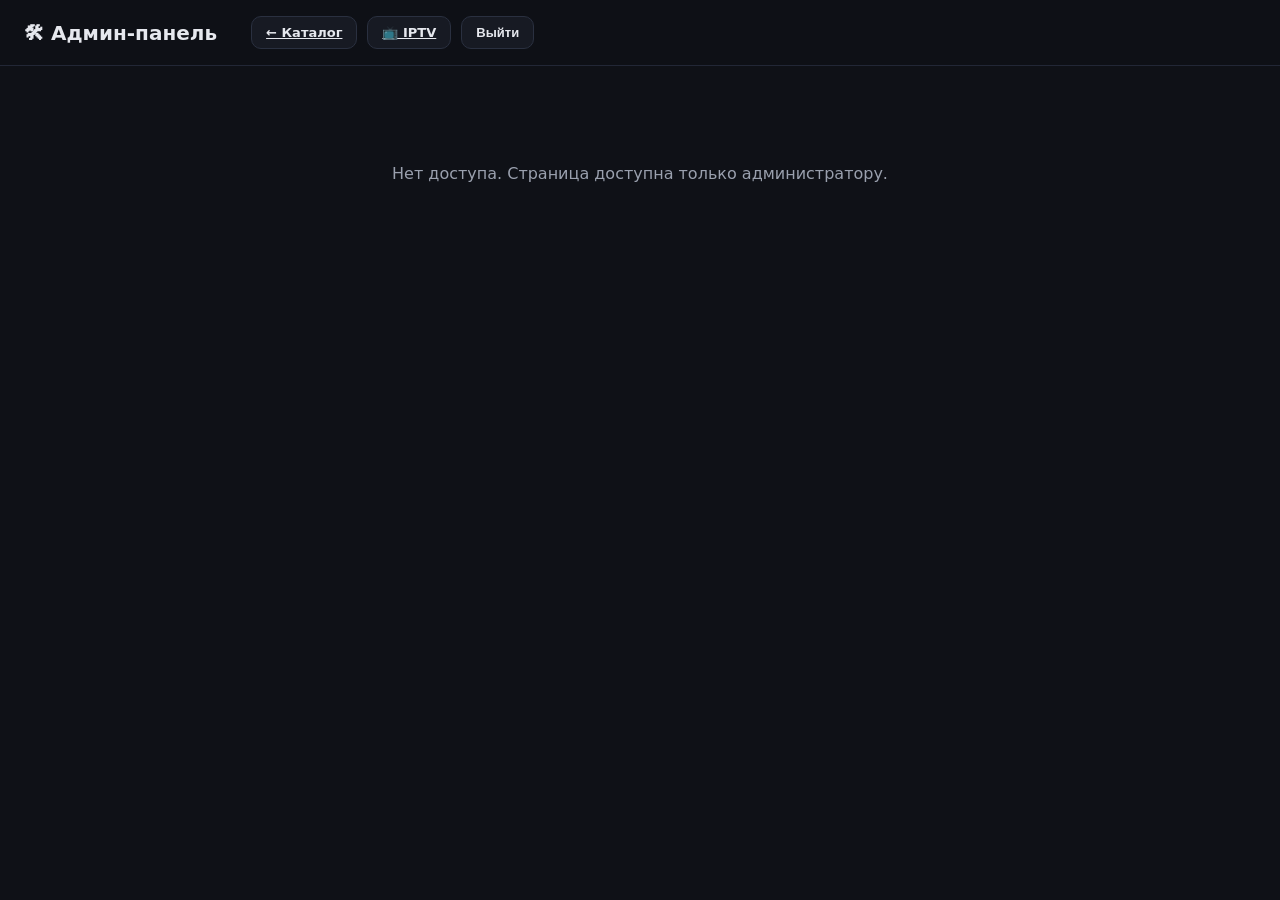
==== web/admin.html @ c228ac31 "Доработка сайта" ====
<!DOCTYPE html>
<html lang="ru">
<head>
  <meta charset="UTF-8" />
  <meta name="viewport" content="width=device-width, initial-scale=1.0" />
  <title>Админ-панель — Video Viewer</title>
  <link rel="stylesheet" href="style.css?v=16" />
  <link rel="stylesheet" href="admin.css?v=4" />
</head>
<body>
  <header class="topbar">
    <h1 class="logo">🛠 Админ-панель</h1>
    <div class="user-area">
      <span id="admin-user" class="user-name"></span>
      <a class="auth-btn" href="/">← Каталог</a>
      <a class="auth-btn" href="/iptv.html">📺 IPTV</a>
      <button id="admin-logout" class="auth-btn" type="button">Выйти</button>
    </div>
  </header>

  <main class="admin-main">
    <div class="admin-tabs">
      <button id="tab-missing" class="section-btn active" type="button">Пустые поля</button>
      <button id="tab-notfound" class="section-btn" type="button">Не найдены на TMDB</button>
    </div>

    <div class="admin-controls">
      <button id="reload-list" class="section-btn active" type="button">Обновить список</button>
      <button id="refresh-all" class="section-btn" type="button">Обновить все (из TMDB)</button>
      <span id="admin-count" class="admin-count"></span>
    </div>

    <p id="admin-deny" class="empty" hidden>Нет доступа. Страница доступна только администратору.</p>

    <div class="admin-layout">
      <div class="admin-log-wrap">
        <h2 class="admin-log-title">Лог обновления</h2>
        <button id="clear-log" class="section-btn" type="button">Очистить</button>
        <div id="admin-log" class="admin-log"></div>
      </div>

      <div class="admin-tables">
        <div class="admin-table-wrap">
          <table id="films-table" class="admin-table">
            <colgroup>
              <col style="width:6%">
              <col style="width:6%">
              <col style="width:6%">
              <col style="width:5%">
              <col style="width:6%">
              <col style="width:3.5%">
              <col style="width:4%">
              <col style="width:4.5%">
              <col style="width:6%">
              <col style="width:7%">
              <col style="width:3.5%">
              <col style="width:5%">
              <col style="width:6%">
              <col style="width:3%">
              <col style="width:10%">
              <col style="width:10%">
              <col style="width:6.5%">
            </colgroup>
            <thead>
              <tr>
                <th>id</th>
                <th>Название (EN)</th>
                <th>Название (RU)</th>
                <th>Тип</th>
                <th>Дата</th>
                <th>Рейтинг IMDB</th>
                <th>Рейтинг TMDB</th>
                <th>TMDB id</th>
                <th>Жанры</th>
                <th>Постер</th>
                <th>Длит. (мин)</th>
                <th>Режиссёр</th>
                <th>Актёры</th>
                <th>Сезонов</th>
                <th>Описание (RU)</th>
                <th>Описание (EN)</th>
                <th>Действия</th>
              </tr>
            </thead>
            <tbody id="films-body"></tbody>
          </table>
        </div>

        <div class="admin-table-wrap" id="notfound-wrap" hidden>
          <table id="notfound-table" class="admin-table">
            <colgroup>
              <col style="width:12%">
              <col style="width:14%">
              <col style="width:14%">
              <col style="width:10%">
              <col style="width:12%">
              <col style="width:8%">
              <col style="width:12%">
              <col style="width:18%">
            </colgroup>
            <thead>
              <tr>
                <th>id</th>
                <th>Название (EN)</th>
                <th>Название (RU)</th>
                <th>Тип</th>
                <th>Дата</th>
                <th>Год</th>
                <th>TMDB id</th>
                <th>Действия</th>
              </tr>
            </thead>
            <tbody id="notfound-body"></tbody>
          </table>
        </div>
      </div>
    </div>
  </main>

  <script src="admin.js?v=3"></script>
</body>
</html>
---- web/style.css ----
:root {
  --bg: #0f1117;
  --panel: #171a23;
  --panel-2: #1e2230;
  --text: #e6e8ee;
  --muted: #9aa0ae;
  --accent: #e11d48;
  --radius: 12px;
}

* {
  box-sizing: border-box;
}

/* Атрибут hidden должен работать даже для элементов с display: flex/grid */
[hidden] {
  display: none !important;
}

body {
  margin: 0;
  font-family: system-ui, -apple-system, "Segoe UI", Roboto, sans-serif;
  background: var(--bg);
  color: var(--text);
}

.topbar {
  position: sticky;
  top: 0;
  z-index: 10;
  display: flex;
  align-items: center;
  gap: 24px;
  padding: 16px 24px;
  background: rgba(15, 17, 23, 0.85);
  backdrop-filter: blur(8px);
  border-bottom: 1px solid #222736;
}

.logo {
  margin: 0;
  font-size: 20px;
  white-space: nowrap;
}

.search {
  flex: 1;
  max-width: 480px;
  padding: 10px 14px;
  border-radius: 10px;
  border: 1px solid #2a3040;
  background: var(--panel);
  color: var(--text);
  outline: none;
}

.search:focus {
  border-color: var(--accent);
}

.lang-switch {
  display: flex;
  gap: 4px;
  background: var(--panel);
  border: 1px solid #2a3040;
  border-radius: 10px;
  padding: 4px;
}

.lang-btn {
  background: none;
  border: none;
  color: var(--muted);
  font-size: 13px;
  font-weight: 600;
  padding: 5px 12px;
  border-radius: 7px;
  cursor: pointer;
}

.lang-btn:hover {
  color: var(--text);
}

.lang-btn.active {
  background: var(--accent);
  color: #fff;
}

.filters {
  display: flex;
  align-items: center;
  justify-content: space-between;
  gap: 16px;
  margin-bottom: 20px;
  flex-wrap: wrap;
}

.sections {
  display: flex;
  gap: 8px;
  flex-wrap: wrap;
}

.section-btn {
  padding: 8px 14px;
  border-radius: 999px;
  border: 1px solid #2a3040;
  background: var(--panel);
  color: var(--muted);
  font-size: 13px;
  cursor: pointer;
  white-space: nowrap;
}

.section-btn:hover {
  color: var(--text);
  border-color: var(--accent);
}

.section-btn.active {
  background: var(--accent);
  border-color: var(--accent);
  color: #fff;
}

.section-btn .count {
  opacity: 0.7;
  margin-left: 4px;
  font-size: 12px;
}

/* Категории с подборками (Фильмы/Сериалы): кнопка + hover-меню. */
.sec-menu {
  position: relative;
  display: inline-flex;
}

.section-btn.has-menu::after {
  content: ' ▾';
  opacity: 0.55;
  font-size: 11px;
}

.sec-drop {
  position: absolute;
  top: 100%;
  left: 0;
  min-width: 190px;
  background: var(--panel);
  border: 1px solid #2a3040;
  border-radius: 10px;
  padding: 6px;
  box-shadow: 0 10px 26px rgba(0, 0, 0, 0.4);
  display: none;
  z-index: 60;
}

/* Показываем при наведении на категорию (и по фокусу с клавиатуры).
   Меню — ребёнок кнопки, поэтому при переходе курсора вниз на пункты
   hover не теряется (без зазора между кнопкой и списком). */
.sec-menu:hover .sec-drop,
.sec-menu:focus-within .sec-drop {
  display: block;
}

.sec-drop ul {
  list-style: none;
  margin: 0;
  padding: 0;
}

.sec-drop li {
  margin: 0;
}

.sec-drop-item {
  display: block;
  width: 100%;
  text-align: left;
  padding: 8px 12px;
  border: 0;
  background: none;
  color: var(--muted);
  font-size: 13px;
  border-radius: 8px;
  cursor: pointer;
  white-space: nowrap;
}

.sec-drop-item:hover {
  background: #2a3040;
  color: var(--text);
}

.sec-drop-item.active {
  color: #fff;
  background: var(--accent);
}

.genre-select {
  padding: 8px 12px;
  border-radius: 10px;
  border: 1px solid #2a3040;
  background: var(--panel);
  color: var(--text);
  font-size: 13px;
  outline: none;
  cursor: pointer;
}

.genre-select:focus {
  border-color: var(--accent);
}

.filter-controls {
  display: flex;
  align-items: center;
  gap: 10px;
}

.released-toggle {
  display: inline-flex;
  align-items: center;
  gap: 6px;
  padding: 8px 12px;
  border: 1px solid #2a3040;
  border-radius: 10px;
  background: var(--panel);
  color: var(--text);
  font-size: 13px;
  cursor: pointer;
  white-space: nowrap;
  user-select: none;
}

.released-toggle input {
  accent-color: var(--accent);
  cursor: pointer;
}

main {
  padding: 24px;
}

.grid {
  display: grid;
  grid-template-columns: repeat(auto-fill, minmax(220px, 1fr));
  gap: 20px;
}

.card {
  cursor: pointer;
  background: var(--panel);
  border-radius: var(--radius);
  overflow: hidden;
  border: 1px solid #222736;
  transition: transform 0.15s ease, border-color 0.15s ease;
}

.card:hover {
  transform: translateY(-3px);
  border-color: var(--accent);
}

.thumb {
  position: relative;
  aspect-ratio: 16 / 9;
  background: #000;
}

.thumb img {
  width: 100%;
  height: 100%;
  object-fit: cover;
  display: block;
}

.thumb .placeholder {
  width: 100%;
  height: 100%;
  display: flex;
  align-items: center;
  justify-content: center;
  font-size: 42px;
  background: linear-gradient(135deg, #1e2230, #171a23);
}

.play {
  position: absolute;
  inset: 0;
  margin: auto;
  width: 52px;
  height: 52px;
  border-radius: 50%;
  background: rgba(225, 29, 72, 0.9);
  display: flex;
  align-items: center;
  justify-content: center;
  font-size: 20px;
  opacity: 0;
  transition: opacity 0.15s ease;
}

.card:hover .play {
  opacity: 1;
}

.meta {
  padding: 12px 14px 14px;
}

.title {
  margin: 0 0 8px;
  font-size: 15px;
  line-height: 1.35;
  display: -webkit-box;
  -webkit-line-clamp: 2;
  line-clamp: 2;
  -webkit-box-orient: vertical;
  overflow: hidden;
}

.card-head {
  display: flex;
  align-items: flex-start;
  justify-content: space-between;
  gap: 8px;
}

.card-head .title {
  margin: 0;
}

.card-rating {
  flex-shrink: 0;
  font-size: 12px;
  font-weight: 600;
  color: #f5c518;
  white-space: nowrap;
}

.card-line {
  margin-top: 5px;
  font-size: 12px;
  color: var(--muted);
  line-height: 1.4;
  display: -webkit-box;
  -webkit-line-clamp: 2;
  line-clamp: 2;
  -webkit-box-orient: vertical;
  overflow: hidden;
}

.meta .tags {
  margin-top: 10px;
}

.tags {
  display: flex;
  gap: 8px;
  flex-wrap: wrap;
}

.badge {
  background: var(--panel-2);
  color: var(--muted);
  font-size: 12px;
  padding: 3px 8px;
  border-radius: 999px;
}

.badge.rating {
  background: #f5c518;
  color: #0f1117;
  font-weight: 600;
}

.badge.magnet {
  background: #1d4ed8;
  color: #fff;
}

.size {
  color: var(--muted);
  font-size: 12px;
}

.empty {
  text-align: center;
  color: var(--muted);
  padding: 48px 0;
}

/* Якорь бесконечной прокрутки: наблюдается IntersectionObserver'ом и
   догружает следующую страницу каталога при приближении к низу. */
.sentinel {
  height: 2px;
}

.modal {
  position: fixed;
  inset: 0;
  z-index: 20;
  display: flex;
  align-items: center;
  justify-content: center;
  background: rgba(0, 0, 0, 0.8);
  padding: 24px;
}

.modal-card {
  width: min(1100px, 100%);
  background: var(--panel);
  border-radius: var(--radius);
  overflow: hidden;
  border: 1px solid #2a3040;
  max-height: 92vh;
  overflow-y: auto;
}

.modal-head {
  display: flex;
  align-items: center;
  justify-content: space-between;
  gap: 16px;
  padding: 12px 16px;
  border-bottom: 1px solid #222736;
}

.modal-head h2 {
  margin: 0;
  font-size: 17px;
  overflow: hidden;
  text-overflow: ellipsis;
  white-space: nowrap;
}

.close {
  background: none;
  border: none;
  color: var(--text);
  font-size: 28px;
  line-height: 1;
  cursor: pointer;
  padding: 0 6px;
}

.close:hover {
  color: var(--accent);
}

#player {
  width: 100%;
  aspect-ratio: 16 / 9;
  display: block;
  background: #000;
}

.player-wrap {
  position: relative;
  background: #000;
}

.player-controls {
  display: flex;
  align-items: center;
  gap: 10px;
  padding: 8px 12px;
  background: var(--panel);
  border-top: 1px solid #222736;
}

/* --- Полноэкранный режим: всплывающая панель управления ---
   Видео занимает весь экран, панель плавает поверх него снизу и
   автоматически скрывается при бездействии мыши (класс controls-visible
   ставится из watch.js на mousemove). Тонкая полоса #ctrl-mini видна всегда. */
#player-wrap.fullscreen {
  width: 100vw;
  height: 100vh;
  max-width: none;
  background: #000;
}

#player-wrap.fullscreen #player {
  width: 100vw;
  height: 100vh;
  aspect-ratio: auto;
}

#player-wrap.fullscreen .ctrl-mini {
  display: block;
}

#player-wrap.fullscreen .player-controls {
  position: absolute;
  left: 0;
  right: 0;
  bottom: 0;
  z-index: 2;
  background: linear-gradient(to top, rgba(0, 0, 0, 0.82), rgba(0, 0, 0, 0));
  border-top: none;
  padding: 28px 14px 10px;
  opacity: 0;
  transform: translateY(6px);
  pointer-events: none;
  transition: opacity 0.25s ease, transform 0.25s ease;
}

#player-wrap.fullscreen.controls-visible .player-controls {
  opacity: 1;
  transform: translateY(0);
  pointer-events: auto;
}

#player-wrap.fullscreen.controls-hidden {
  cursor: none;
}

.ctrl-btn {
  background: none;
  border: none;
  color: var(--text);
  font-size: 16px;
  line-height: 1;
  cursor: pointer;
  padding: 2px 4px;
  flex-shrink: 0;
}

.ctrl-btn:hover {
  color: var(--accent);
}

.ctrl-btn:disabled {
  opacity: 0.35;
  cursor: default;
  color: var(--text);
}

/* Кнопки переключения серий в плеере (prev/next). */
.ctrl-ep {
  font-size: 14px;
  padding: 2px 2px;
}

/* Кнопки перемотки на 5 секунд (−5/+5) рядом с полосой прогресса. */
.ctrl-seek {
  font-size: 12px;
  font-weight: 600;
  padding: 2px 3px;
  border-radius: 4px;
  border: 1px solid transparent;
  color: var(--muted);
}

.ctrl-seek:hover {
  color: var(--accent);
  border-color: rgba(0, 199, 255, 0.4);
}

/* Тонкая полоса прогресса поверх видео в полноэкранном режиме: видна,
   даже когда панель управления скрыта. */
.ctrl-mini {
  display: none;
  position: absolute;
  left: 0;
  right: 0;
  bottom: 0;
  height: 3px;
  background: rgba(255, 255, 255, 0.18);
  z-index: 3;
  pointer-events: none;
}

.ctrl-mini-fill {
  height: 100%;
  width: 0%;
  background: var(--accent);
}

.ctrl-bar {
  position: relative;
  flex: 1;
  height: 18px;
  cursor: pointer;
  display: flex;
  align-items: center;
}

.ctrl-bar::before {
  content: '';
  position: absolute;
  left: 0;
  right: 0;
  height: 4px;
  border-radius: 2px;
  background: #2a3040;
}

.ctrl-buffered {
  position: absolute;
  left: 0;
  top: 50%;
  transform: translateY(-50%);
  height: 4px;
  border-radius: 2px;
  background: rgba(0, 199, 255, 0.35);
  width: 0%;
  pointer-events: none;
}

.ctrl-position {
  position: absolute;
  left: 0;
  top: 50%;
  transform: translateY(-50%);
  height: 4px;
  border-radius: 2px;
  background: var(--accent);
  width: 0%;
  pointer-events: none;
}

.ctrl-thumb {
  position: absolute;
  top: 50%;
  left: 0%;
  transform: translate(-50%, -50%);
  width: 12px;
  height: 12px;
  border-radius: 50%;
  background: var(--accent);
  pointer-events: none;
}

.ctrl-time {
  flex-shrink: 0;
  color: var(--muted);
  font-size: 12px;
  font-variant-numeric: tabular-nums;
  white-space: nowrap;
}

.ctrl-volume {
  width: 80px;
  accent-color: var(--accent);
}

.ctrl-quality {
  display: flex;
  gap: 4px;
  flex-shrink: 0;
}

.q-btn {
  background: var(--panel-2);
  border: 1px solid #2a3040;
  border-radius: 6px;
  color: var(--muted);
  font-size: 11px;
  line-height: 1;
  padding: 4px 6px;
  cursor: pointer;
}

.q-btn:hover {
  border-color: var(--accent);
  color: var(--text);
}

.q-btn.active {
  border-color: var(--accent);
  background: rgba(0, 199, 255, 0.12);
  color: var(--text);
}

.player-error {
  margin: 12px 20px;
  padding: 10px 12px;
  color: #ff6b6b;
  font-size: 13px;
  background: rgba(255, 107, 107, 0.08);
  border: 1px solid rgba(255, 107, 107, 0.3);
  border-radius: 8px;
}

.player-debug {
  margin: 0 20px 12px;
  padding: 10px 12px;
  font-size: 11px;
  line-height: 1.5;
  font-family: ui-monospace, SFMono-Regular, Consolas, monospace;
  color: #9fb0c3;
  background: #141824;
  border: 1px solid #2a3040;
  border-radius: 8px;
  white-space: pre-wrap;
  word-break: break-word;
  max-height: 200px;
  overflow-y: auto;
}

.details-body {
  display: flex;
  gap: 20px;
  padding: 20px;
}

.details-poster {
  width: 200px;
  flex-shrink: 0;
  border-radius: 8px;
  object-fit: cover;
  align-self: flex-start;
  background: var(--panel-2);
}

.details-info {
  flex: 1;
  min-width: 0;
}

.details-title {
  margin: 0 0 2px;
  font-size: 20px;
  line-height: 1.25;
}

.details-rating {
  color: var(--accent);
  font-size: 14px;
  font-weight: 600;
  margin-bottom: 6px;
}

.details-subtitle {
  color: var(--text);
  font-size: 13px;
  opacity: 0.85;
  margin-bottom: 6px;
}

.details-meta {
  color: var(--muted);
  font-size: 14px;
  margin-bottom: 6px;
}

.details-line {
  color: var(--muted);
  font-size: 13px;
  margin-bottom: 4px;
}

.details-plot {
  line-height: 1.5;
  margin: 8px 0 16px;
}

.details-note {
  color: var(--muted);
  font-size: 13px;
  padding: 10px 12px;
  background: var(--panel-2);
  border-radius: 8px;
}

.sources {
  padding: 16px 20px;
  border-top: 1px solid #222736;
}

.sources-title {
  margin: 0 0 10px;
  font-size: 14px;
  color: var(--muted);
  font-weight: 600;
}

.src-group {
  margin-bottom: 12px;
}

.src-group-label {
  font-size: 12px;
  color: var(--muted);
  font-weight: 600;
  margin-bottom: 6px;
  text-transform: uppercase;
  letter-spacing: 0.04em;
}

.src-chips {
  display: flex;
  flex-wrap: wrap;
  gap: 6px;
  margin-bottom: 10px;
}

.chip {
  background: var(--panel-2);
  border: 1px solid #2a3040;
  border-radius: 999px;
  color: var(--text);
  font-size: 12px;
  padding: 5px 12px;
  cursor: pointer;
}

.chip:hover {
  border-color: var(--accent);
}

.chip.active {
  border-color: var(--accent);
  background: rgba(0, 199, 255, 0.12);
}

.episodes {
  margin-top: 14px;
}

.episodes-title {
  margin: 0 0 10px;
  font-size: 14px;
  color: var(--muted);
  font-weight: 600;
}

.ep-list {
  display: flex;
  flex-wrap: wrap;
  gap: 6px;
  max-height: 200px;
  overflow-y: auto;
}

.ep-btn {
  min-width: 56px;
  background: var(--panel-2);
  border: 1px solid #2a3040;
  border-radius: 8px;
  color: var(--text);
  font-size: 12px;
  padding: 6px 10px;
  cursor: pointer;
  white-space: nowrap;
}

.ep-btn:hover {
  border-color: var(--accent);
}

.ep-btn.active {
  border-color: var(--accent);
  background: rgba(0, 199, 255, 0.12);
}

/* Список раздач (торрентов) сезона сериала: по каждой видно озвучки
   (студии, без дублей), качество и сиды. Клик переключает просмотр. */
.release-list {
  display: flex;
  flex-direction: column;
  gap: 6px;
  max-height: 240px;
  overflow-y: auto;
}

.release-btn {
  display: flex;
  align-items: center;
  justify-content: space-between;
  gap: 12px;
  width: 100%;
  text-align: left;
  padding: 7px 12px;
  background: var(--panel-2);
  border: 1px solid #2a3040;
  border-radius: 8px;
  color: var(--text);
  cursor: pointer;
}

.release-btn:hover {
  border-color: var(--accent);
}

.release-btn.active {
  border-color: var(--accent);
  background: rgba(0, 199, 255, 0.12);
}

.release-voices {
  font-size: 13px;
  font-weight: 600;
  overflow: hidden;
  text-overflow: ellipsis;
  white-space: nowrap;
}

.release-meta {
  flex: none;
  font-size: 11px;
  color: var(--muted);
  white-space: nowrap;
}

.sources-list {
  display: flex;
  flex-direction: column;
  gap: 8px;
}

.source-btn {
  display: flex;
  align-items: center;
  justify-content: space-between;
  gap: 12px;
  width: 100%;
  min-height: 46px;
  text-align: left;
  padding: 8px 12px;
  background: var(--panel-2);
  border: 1px solid #2a3040;
  border-radius: 8px;
  color: var(--text);
  cursor: pointer;
  font-size: 13px;
}

.source-btn:hover {
  border-color: var(--accent);
}

.source-btn.active {
  border-color: var(--accent);
  background: rgba(0, 199, 255, 0.08);
}

.source-title {
  flex: 1;
  min-width: 0;
  overflow: hidden;
  text-overflow: ellipsis;
  white-space: nowrap;
}

.source-meta {
  flex-shrink: 0;
  color: var(--muted);
  white-space: nowrap;
}

.sources-empty {
  color: var(--muted);
  font-size: 13px;
  margin: 0;
}

.tracks {
  padding: 0 20px 16px;
}

.tracks-title {
  margin: 0 0 8px;
  font-size: 13px;
  color: var(--muted);
  font-weight: 600;
}

.tracks-list {
  display: flex;
  flex-wrap: wrap;
  gap: 8px;
}

.track-btn {
  padding: 6px 12px;
  background: var(--panel-2);
  border: 1px solid #2a3040;
  border-radius: 8px;
  color: var(--text);
  cursor: pointer;
  font-size: 13px;
}

.track-btn:hover {
  border-color: var(--accent);
}

.track-btn.active {
  border-color: var(--accent);
  background: rgba(0, 199, 255, 0.08);
}

/* Кнопки выбора субтитров — как .track-btn, но отдельный класс, чтобы
   переключение звуковой дорожки (querySelectorAll('.track-btn')) не
   сбрасывало активность субтитров. */
.sub-btn {
  padding: 6px 12px;
  background: var(--panel-2);
  border: 1px solid #2a3040;
  border-radius: 8px;
  color: var(--text);
  cursor: pointer;
  font-size: 13px;
}

.sub-btn:hover {
  border-color: var(--accent);
}

.sub-btn.active {
  border-color: var(--accent);
  background: rgba(0, 199, 255, 0.08);
}

.tracks-note {
  width: 100%;
  margin: 0;
  padding: 10px 12px;
  border: 1px solid rgba(248, 113, 113, 0.3);
  border-radius: 8px;
  background: rgba(248, 113, 113, 0.06);
  color: #f87171;
  font-size: 13px;
  line-height: 1.4;
}

/* Диалог «озвучка не сделана на все серии» (выбор доступной серии или
   закрытие просмотра). */
.tl-card {
  max-width: 560px;
}

.tl-body {
  padding: 16px 20px;
}

.tl-message {
  margin: 0 0 14px;
  color: var(--text);
  font-size: 14px;
  line-height: 1.5;
}

.tl-episodes {
  margin-bottom: 16px;
}

.tl-season {
  width: 100%;
  font-size: 12px;
  color: var(--muted);
  font-weight: 600;
  margin: 8px 0 4px;
  text-transform: uppercase;
  letter-spacing: 0.04em;
}

.tl-close-btn {
  width: 100%;
  margin-top: 4px;
}

@media (max-width: 640px) {
  .details-body {
    flex-direction: column;
  }
  .details-poster {
    width: 100%;
    max-width: 300px;
  }
}

/* ---- Авторизация (вход/регистрация) ---- */

.user-area {
  display: flex;
  align-items: center;
  gap: 10px;
}

.user-name {
  font-size: 14px;
  font-weight: 600;
  color: var(--text);
  max-width: 180px;
  overflow: hidden;
  text-overflow: ellipsis;
  white-space: nowrap;
}

.auth-btn {
  padding: 8px 14px;
  border-radius: 10px;
  border: 1px solid #2a3040;
  background: var(--panel);
  color: var(--text);
  font-size: 13px;
  font-weight: 600;
  cursor: pointer;
  white-space: nowrap;
}

.auth-btn:hover {
  border-color: var(--accent);
}

.auth-btn-primary {
  background: var(--accent);
  border-color: var(--accent);
  color: #fff;
}

.auth-btn-primary:hover {
  filter: brightness(1.1);
}

/* Модалка входа/регистрации */
.auth-card {
  width: min(420px, 100%);
}

.auth-body {
  padding: 20px;
}

.auth-tabs {
  display: flex;
  gap: 6px;
  margin-bottom: 18px;
  background: var(--panel-2);
  border: 1px solid #2a3040;
  border-radius: 10px;
  padding: 4px;
}

.auth-tab {
  flex: 1;
  background: none;
  border: none;
  color: var(--muted);
  font-size: 14px;
  font-weight: 600;
  padding: 8px;
  border-radius: 8px;
  cursor: pointer;
}

.auth-tab:hover {
  color: var(--text);
}

.auth-tab.active {
  background: var(--accent);
  color: #fff;
}

.auth-form {
  display: flex;
  flex-direction: column;
  gap: 14px;
}

.auth-field {
  display: flex;
  flex-direction: column;
  gap: 6px;
  font-size: 13px;
  color: var(--muted);
}

.auth-field input {
  padding: 10px 12px;
  border-radius: 10px;
  border: 1px solid #2a3040;
  background: var(--panel-2);
  color: var(--text);
  font-size: 14px;
  outline: none;
}

.auth-field input:focus {
  border-color: var(--accent);
}

.auth-error {
  margin: 0;
  color: #f87171;
  font-size: 13px;
}

.auth-submit {
  padding: 11px;
  border-radius: 10px;
  border: none;
  background: var(--accent);
  color: #fff;
  font-size: 14px;
  font-weight: 600;
  cursor: pointer;
}

.auth-submit:hover {
  filter: brightness(1.1);
}

.auth-submit:disabled {
  opacity: 0.6;
  cursor: default;
}

/* ---- «Продолжить просмотр» (история) ---- */

.continue {
  margin-bottom: 24px;
}

.continue-title {
  margin: 0 0 12px;
  font-size: 18px;
}

.continue-list {
  display: flex;
  gap: 14px;
  overflow-x: auto;
  padding-bottom: 8px;
}

.continue-card {
  position: relative;
  flex: 0 0 190px;
  width: 190px;
  background: var(--panel);
  border: 1px solid #222736;
  border-radius: var(--radius);
  overflow: hidden;
  cursor: pointer;
  transition: transform 0.15s ease, border-color 0.15s ease;
}

.continue-card:hover {
  transform: translateY(-3px);
  border-color: var(--accent);
}

.continue-card .thumb {
  aspect-ratio: 2 / 3;
}

.continue-meta {
  padding: 10px 12px;
}

.continue-name {
  font-size: 13px;
  font-weight: 600;
  overflow: hidden;
  text-overflow: ellipsis;
  white-space: nowrap;
}

.continue-sub {
  font-size: 12px;
  color: var(--muted);
  margin-top: 2px;
}

.continue-progress {
  height: 4px;
  background: #2a3040;
  border-radius: 2px;
  margin-top: 8px;
  overflow: hidden;
}

.continue-bar {
  height: 100%;
  background: var(--accent);
}

.continue-time {
  font-size: 11px;
  color: var(--muted);
  margin-top: 4px;
}

.continue-remove {
  position: absolute;
  top: 6px;
  right: 6px;
  width: 24px;
  height: 24px;
  border-radius: 50%;
  border: none;
  background: rgba(0, 0, 0, 0.6);
  color: #fff;
  font-size: 12px;
  cursor: pointer;
  line-height: 1;
}

.continue-remove:hover {
  background: var(--accent);
}

/* Кнопка «Продолжить» в шапке модалки фильма */
.modal-actions {
  display: flex;
  align-items: center;
  gap: 10px;
}

.resume-btn {
  padding: 8px 14px;
  border-radius: 10px;
  border: 1px solid var(--accent);
  background: rgba(225, 29, 72, 0.15);
  color: #fff;
  font-size: 13px;
  font-weight: 600;
  cursor: pointer;
  white-space: nowrap;
}

.resume-btn:hover {
  background: var(--accent);
}


/* Missing seasons and episodes remain visible. */
.chip:disabled, .ep-btn:disabled {
  color: #888;
  background: #292929;
  border-color: #444;
  opacity: .55;
  cursor: not-allowed;
  box-shadow: none;
}

/* ---- Отдельные страницы (каталог / фильм / просмотр / вход / IPTV) ----
   Карточка фильма и плеер жили в модалке внутри каталога — теперь это свои
   страницы, поэтому контейнер повторяет .modal-card, но без фиксированной
   высоты и затемнения фона. */

a.logo {
  text-decoration: none;
  color: inherit;
}

/* Карточка каталога — ссылка на страницу фильма: без синего цвета и подчёркивания
   (стили гиперссылки браузера здесь не нужны — карточка выглядит как плитка). */
a.card,
a.card:hover,
a.card:visited,
a.card:focus {
  color: inherit;
  text-decoration: none;
}

a.close {
  text-decoration: none;
}

.page {
  max-width: 1180px;
  margin: 0 auto;
  padding: 20px 24px 48px;
}

/* Страница просмотра — плеер шире прочих страниц. */
.page-wide {
  max-width: 1500px;
  padding-bottom: 32px;
}

.page-narrow {
  max-width: 460px;
}

.page-card {
  background: var(--panel);
  border: 1px solid #2a3040;
  border-radius: var(--radius);
  overflow: hidden;
}

.page > .player-wrap {
  border-radius: var(--radius);
  overflow: hidden;
}

/* Название фильма/серии в шапке страницы просмотра. */
.watch-title {
  flex: 1;
  min-width: 0;
  overflow: hidden;
  text-overflow: ellipsis;
  white-space: nowrap;
  color: var(--muted);
  font-size: 14px;
}

/* Узкие экраны (телефон, окно браузера): в шапке много ссылок — название убираем,
   логотип разрешаем сжимать, иначе строка не помещается и уезжает за край. */
@media (max-width: 720px) {
  .topbar {
    gap: 12px;
    padding: 12px 14px;
  }

  .watch-title {
    display: none;
  }

  .logo {
    min-width: 0;
    overflow: hidden;
    text-overflow: ellipsis;
  }
}
---- web/admin.css ----
/* Админ-страница: таблица записей с пустыми полями, редактирование,
   кнопки обновления из TMDB и лог прогресса. */
.admin-main {
  padding: 20px 24px 40px;
  max-width: 100%;
  margin: 0 auto;
}

.admin-tabs {
  display: flex;
  gap: 8px;
  margin-bottom: 14px;
}

.admin-tabs .section-btn.active {
  border-color: var(--accent);
  color: var(--accent);
}

.admin-tables {
  min-width: 0;
}

.admin-controls {
  display: flex;
  align-items: center;
  gap: 10px;
  flex-wrap: wrap;
  margin-bottom: 16px;
}

.admin-count {
  color: var(--muted);
  font-size: 13px;
}

.admin-layout {
  display: grid;
  grid-template-columns: 1fr;
  gap: 18px;
  align-items: start;
}

.admin-table-wrap {
  overflow-x: auto;
  border: 1px solid #222736;
  border-radius: var(--radius);
  background: var(--panel);
}

.admin-table {
  table-layout: fixed;
  border-collapse: collapse;
  width: 100%;
  font-size: 11px;
}

.admin-table th {
  position: sticky;
  top: 0;
  z-index: 1;
  background: #161a24;
  color: var(--muted);
  font-weight: 600;
  text-align: left;
  padding: 6px 4px;
  border-bottom: 1px solid #2a3040;
  font-size: 11px;
  line-height: 1.25;
  overflow-wrap: anywhere;
}

.admin-table td {
  padding: 4px 3px;
  border-bottom: 1px solid #1b202c;
  vertical-align: top;
}

.admin-table td input,
.admin-table td textarea {
  width: 100%;
  min-width: 0;
  max-width: 100%;
  box-sizing: border-box;
  background: #0f1117;
  border: 1px solid #2a3040;
  border-radius: 6px;
  color: var(--text);
  font-size: 11px;
  padding: 3px 4px;
  outline: none;
}

.admin-table td input:focus,
.admin-table td textarea:focus {
  border-color: var(--accent);
}

.admin-table td textarea {
  resize: vertical;
  min-height: 30px;
  overflow-wrap: anywhere;
}

.admin-id {
  font-family: monospace;
  white-space: nowrap;
  font-size: 11px;
  color: var(--muted);
}

.admin-actions {
  white-space: nowrap;
}

.admin-actions button {
  margin: 2px 0;
  width: 100%;
  display: block;
}

.btn-save,
.btn-refresh {
  border-radius: 6px;
  border: 1px solid #2a3040;
  background: var(--panel-2);
  color: var(--text);
  font-size: 12px;
  padding: 5px 8px;
  cursor: pointer;
}

.btn-save:hover {
  border-color: #22c55e;
  color: #22c55e;
}

.btn-refresh:hover {
  border-color: var(--accent);
  color: var(--accent);
}

.btn-unmark {
  margin: 2px 0;
  width: 100%;
  display: block;
  border-radius: 6px;
  border: 1px solid #2a3040;
  background: var(--panel-2);
  color: var(--text);
  font-size: 12px;
  padding: 5px 8px;
  cursor: pointer;
}

.btn-unmark:hover {
  border-color: #ef4444;
  color: #ef4444;
}

.btn-refresh:disabled {
  opacity: 0.4;
  cursor: default;
}

.admin-empty {
  text-align: center;
  color: var(--muted);
  padding: 24px;
}

tr.flash-ok {
  background: rgba(34, 197, 94, 0.12);
}

tr.flash-err {
  background: rgba(239, 68, 68, 0.14);
}

/* ---- Лог ---- */
.admin-log-wrap {
  border: 1px solid #222736;
  border-radius: var(--radius);
  background: var(--panel);
  padding: 10px;
}

.admin-log-title {
  margin: 0 0 8px;
  font-size: 14px;
}

.admin-log {
  height: 300px;
  overflow-y: auto;
  font-family: ui-monospace, "Cascadia Code", Consolas, monospace;
  font-size: 12px;
  line-height: 1.5;
  background: #0b0e14;
  border-radius: 8px;
  padding: 8px;
}

.log-line {
  white-space: pre-wrap;
  word-break: break-word;
}

.log-info {
  color: var(--muted);
}

.log-ok {
  color: #22c55e;
}

.log-error {
  color: #ef4444;
}
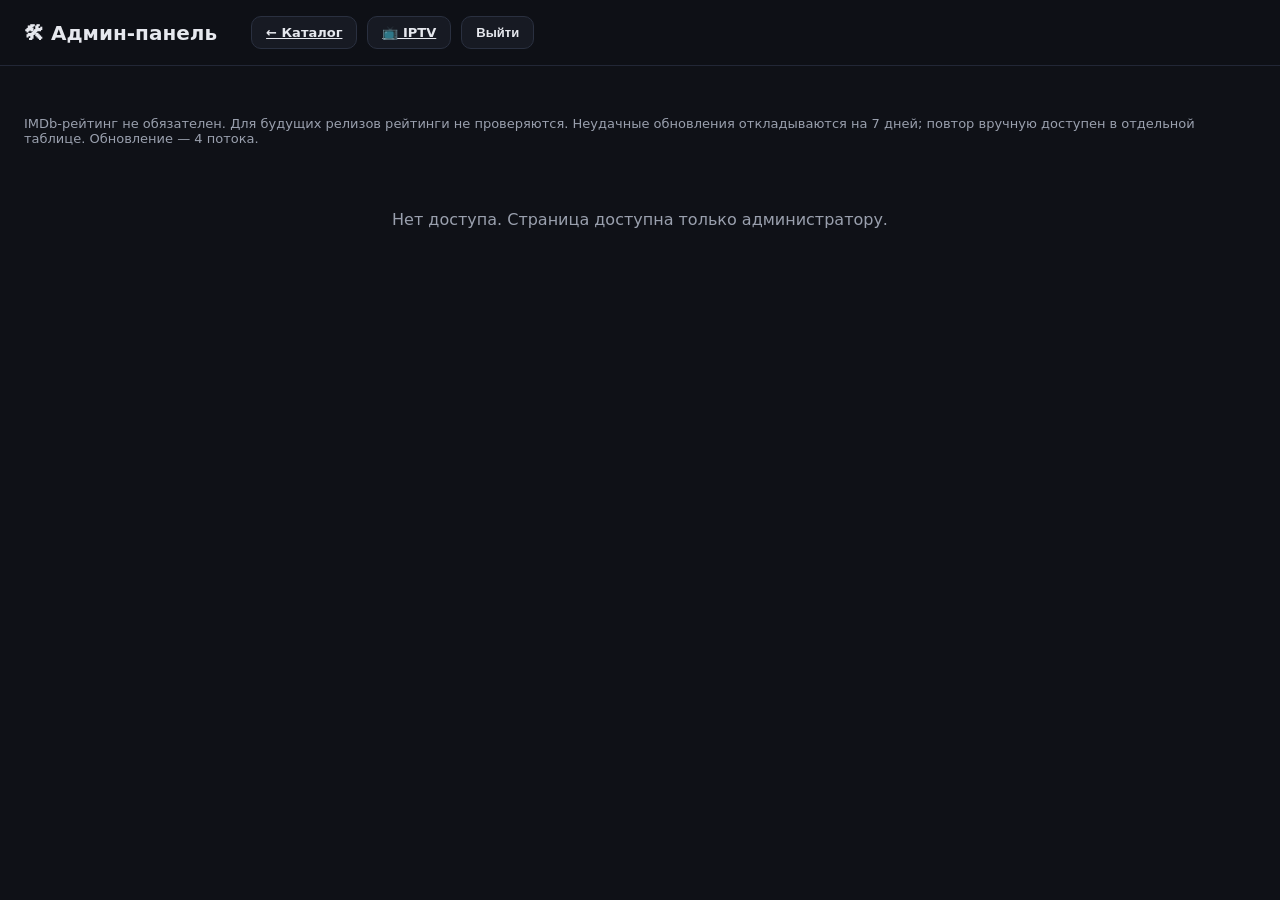
==== commit 549b7f75: "Доработка админки" ====
--- a/web/admin.html
+++ b/web/admin.html
@@ -21,7 +21,7 @@
   <main class="admin-main">
     <div class="admin-tabs">
       <button id="tab-missing" class="section-btn active" type="button">Пустые поля</button>
-      <button id="tab-notfound" class="section-btn" type="button">Не найдены на TMDB</button>
+      <button id="tab-notfound" class="section-btn" type="button">Не удалось обновить</button>
     </div>
 
     <div class="admin-controls">
@@ -29,6 +29,8 @@
       <button id="refresh-all" class="section-btn" type="button">Обновить все (из TMDB)</button>
       <span id="admin-count" class="admin-count"></span>
     </div>
+
+    <p class="admin-count">IMDb-рейтинг не обязателен. Для будущих релизов рейтинги не проверяются. Неудачные обновления откладываются на 7 дней; повтор вручную доступен в отдельной таблице. Обновление — 4 потока.</p>
 
     <p id="admin-deny" class="empty" hidden>Нет доступа. Страница доступна только администратору.</p>
 
@@ -48,8 +50,7 @@
               <col style="width:6%">
               <col style="width:5%">
               <col style="width:6%">
-              <col style="width:3.5%">
-              <col style="width:4%">
+                            <col style="width:4%">
               <col style="width:4.5%">
               <col style="width:6%">
               <col style="width:7%">
@@ -68,7 +69,6 @@
                 <th>Название (RU)</th>
                 <th>Тип</th>
                 <th>Дата</th>
-                <th>Рейтинг IMDB</th>
                 <th>Рейтинг TMDB</th>
                 <th>TMDB id</th>
                 <th>Жанры</th>
@@ -96,6 +96,8 @@
               <col style="width:12%">
               <col style="width:8%">
               <col style="width:12%">
+              <col style="width:20%">
+              <col style="width:14%">
               <col style="width:18%">
             </colgroup>
             <thead>
@@ -107,6 +109,8 @@
                 <th>Дата</th>
                 <th>Год</th>
                 <th>TMDB id</th>
+                <th>Причина</th>
+                <th>Вернётся в очередь</th>
                 <th>Действия</th>
               </tr>
             </thead>
@@ -117,6 +121,6 @@
     </div>
   </main>
 
-  <script src="admin.js?v=3"></script>
+  <script src="admin.js?v=4"></script>
 </body>
 </html>
--- a/web/style.css
+++ b/web/style.css
@@ -266,7 +266,9 @@
 .thumb {
   position: relative;
   aspect-ratio: 16 / 9;
-  background: #000;
+  /* До загрузки постера видна градиентная заглушка: чёрный прямоугольник выглядел
+     так, будто карточка прогрузилась только наполовину. */
+  background: linear-gradient(135deg, #1e2230, #171a23);
 }
 
 .thumb img {
@@ -274,6 +276,18 @@
   height: 100%;
   object-fit: cover;
   display: block;
+}
+
+/* Постер проявляется по факту загрузки (класс .loaded ставит JS/страница каталога). */
+.grid .thumb img,
+.continue-list .thumb img {
+  opacity: 0;
+  transition: opacity 0.2s ease;
+}
+
+.grid .thumb img.loaded,
+.continue-list .thumb img.loaded {
+  opacity: 1;
 }
 
 .thumb .placeholder {
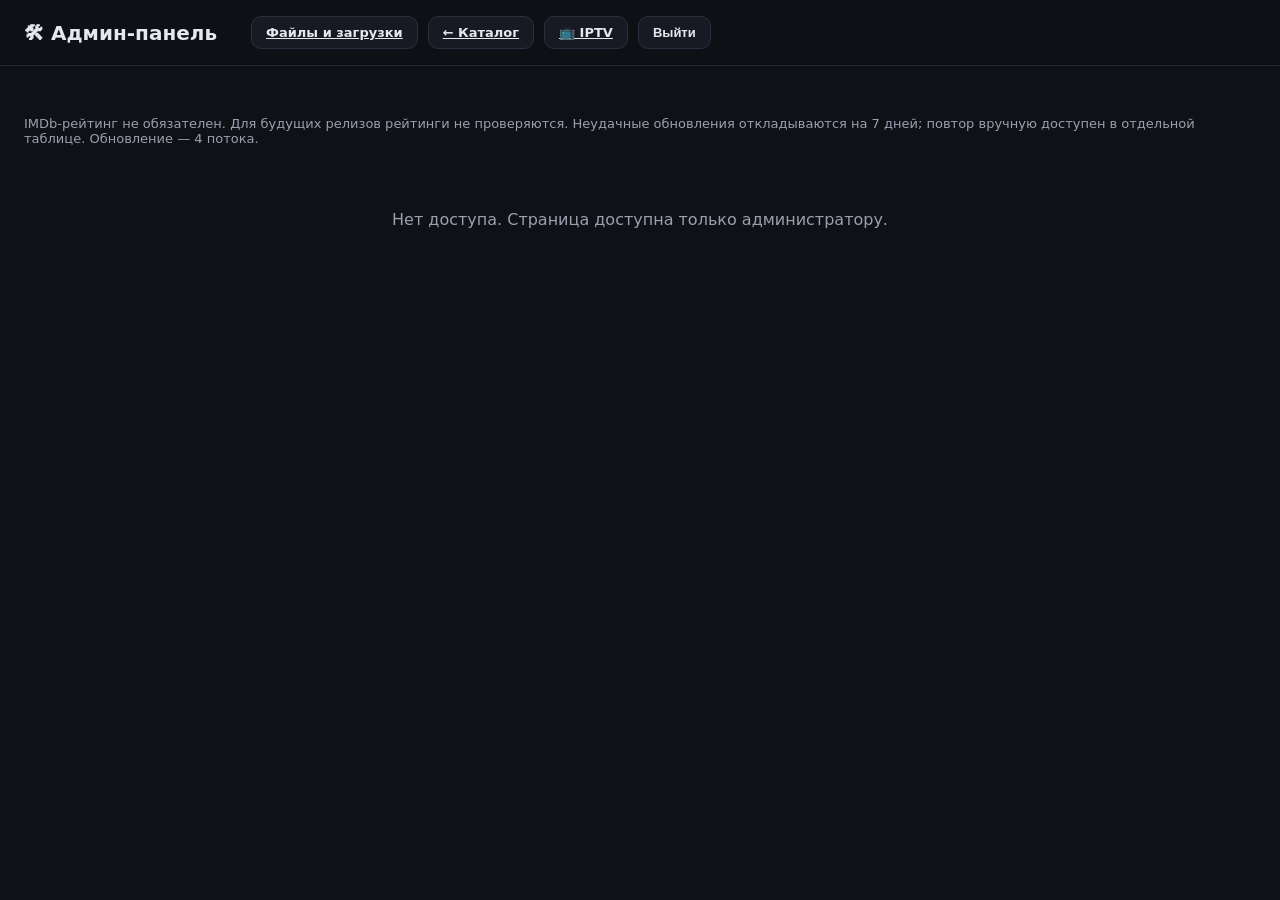
==== commit fe2900d5: "Доработки прав и админки" ====
--- a/web/admin.html
+++ b/web/admin.html
@@ -6,12 +6,14 @@
   <title>Админ-панель — Video Viewer</title>
   <link rel="stylesheet" href="style.css?v=16" />
   <link rel="stylesheet" href="admin.css?v=4" />
+  <link rel="stylesheet" href="storage.css?v=1" />
 </head>
 <body>
   <header class="topbar">
     <h1 class="logo">🛠 Админ-панель</h1>
     <div class="user-area">
       <span id="admin-user" class="user-name"></span>
+      <a class="auth-btn" href="/storage.html">Файлы и загрузки</a>
       <a class="auth-btn" href="/">← Каталог</a>
       <a class="auth-btn" href="/iptv.html">📺 IPTV</a>
       <button id="admin-logout" class="auth-btn" type="button">Выйти</button>
@@ -22,6 +24,7 @@
     <div class="admin-tabs">
       <button id="tab-missing" class="section-btn active" type="button">Пустые поля</button>
       <button id="tab-notfound" class="section-btn" type="button">Не удалось обновить</button>
+      <button id="tab-users" class="section-btn" type="button">Пользователи</button>
     </div>
 
     <div class="admin-controls">
@@ -30,11 +33,23 @@
       <span id="admin-count" class="admin-count"></span>
     </div>
 
-    <p class="admin-count">IMDb-рейтинг не обязателен. Для будущих релизов рейтинги не проверяются. Неудачные обновления откладываются на 7 дней; повтор вручную доступен в отдельной таблице. Обновление — 4 потока.</p>
+    <p id="admin-film-note" class="admin-count">IMDb-рейтинг не обязателен. Для будущих релизов рейтинги не проверяются. Неудачные обновления откладываются на 7 дней; повтор вручную доступен в отдельной таблице. Обновление — 4 потока.</p>
 
     <p id="admin-deny" class="empty" hidden>Нет доступа. Страница доступна только администратору.</p>
 
-    <div class="admin-layout">
+    <section id="users-panel" class="users-panel" hidden>
+      <h2>Пользователи и права доступа</h2>
+      <p class="storage-note">Пользователь смотрит видео и использует пропуски. Модератор также добавляет и редактирует пропуски. Администратор управляет пользователями, файлами и каталогом.</p>
+      <p id="users-status" class="users-status" role="status" aria-live="polite"></p>
+      <div class="storage-table-wrap">
+        <table class="storage-table">
+          <thead><tr><th>Пользователь</th><th>Зарегистрирован</th><th>Роль</th><th>Действия</th></tr></thead>
+          <tbody id="users-body"></tbody>
+        </table>
+      </div>
+    </section>
+
+    <div id="admin-films-layout" class="admin-layout">
       <div class="admin-log-wrap">
         <h2 class="admin-log-title">Лог обновления</h2>
         <button id="clear-log" class="section-btn" type="button">Очистить</button>
@@ -121,6 +136,6 @@
     </div>
   </main>
 
-  <script src="admin.js?v=4"></script>
+  <script src="admin.js?v=5"></script>
 </body>
 </html>
--- a/web/storage.css
+++ b/web/storage.css
@@ -0,0 +1,42 @@
+.storage-main { max-width: 1500px; margin: 0 auto; padding: 24px; }
+.storage-toolbar, .storage-release-head { display: flex; gap: 16px; align-items: center; justify-content: space-between; flex-wrap: wrap; }
+.storage-toolbar p, .storage-note { color: var(--muted); font-size: 13px; line-height: 1.5; }
+.storage-status { min-height: 1.5em; color: var(--muted); }
+.storage-status.error, .users-status.error { color: #fb7185; }
+.storage-status.success, .users-status.success { color: #4ade80; }
+.storage-summary { display: grid; grid-template-columns: repeat(auto-fit, minmax(240px, 1fr)); gap: 16px; }
+.storage-card, .storage-release { padding: 18px; border-radius: var(--radius); background: var(--panel); border: 1px solid #2a3040; }
+.storage-card h2, .storage-release h3 { margin: 0 0 10px; font-size: 16px; overflow-wrap: anywhere; }
+.storage-card p { margin: 7px 0; }
+.storage-card .storage-value { font-size: 24px; font-weight: 600; }
+.storage-section { margin-top: 28px; }
+.storage-section h2 { font-size: 19px; }
+.storage-release { margin-bottom: 16px; }
+.storage-release-head { margin-bottom: 12px; }
+.storage-release-head > div { min-width: 0; flex: 1; }
+.storage-release-meta { font-size: 13px; color: var(--muted); }
+.storage-table-wrap { overflow-x: auto; }
+.storage-table { width: 100%; border-collapse: collapse; font-size: 14px; }
+.storage-table th { text-align: left; color: var(--muted); font-weight: 500; font-size: 12px; }
+.storage-table td, .storage-table th { border-bottom: 1px solid #2a3040; padding: 12px 10px; vertical-align: top; }
+.storage-table td:first-child, .storage-table th:first-child { padding-left: 0; }
+.storage-table td > small { display: block; margin-top: 6px; }
+.storage-file-name { min-width: 230px; max-width: 550px; overflow-wrap: anywhere; }
+.storage-file-name small { display: block; color: var(--muted); margin-top: 6px; }
+.storage-numeric { white-space: nowrap; }
+.storage-progress { display: block; width: 140px; height: 8px; margin: 8px 0 4px; accent-color: var(--accent); }
+.storage-delete { color: #fb7185; border-color: #7f1d3a; white-space: nowrap; }
+.storage-delete:disabled { opacity: .45; cursor: default; }
+.storage-viewer-name { font-weight: 600; }
+.storage-empty { padding: 22px 0; color: var(--muted); }
+.users-panel { margin-top: 20px; }
+.users-panel .storage-table { max-width: 950px; }
+.users-panel select { padding: 8px; border: 1px solid #2a3040; border-radius: 6px; background: var(--panel-2); color: var(--text); min-width: 170px; }
+.users-status { min-height: 1.5em; color: var(--muted); }
+@media (max-width: 700px) {
+  .storage-main { padding: 16px; }
+  .storage-card, .storage-release { padding: 14px; }
+  .storage-table { font-size: 13px; }
+  .topbar { flex-wrap: wrap; gap: 12px; }
+  .topbar .user-area { flex-wrap: wrap; gap: 8px; }
+}
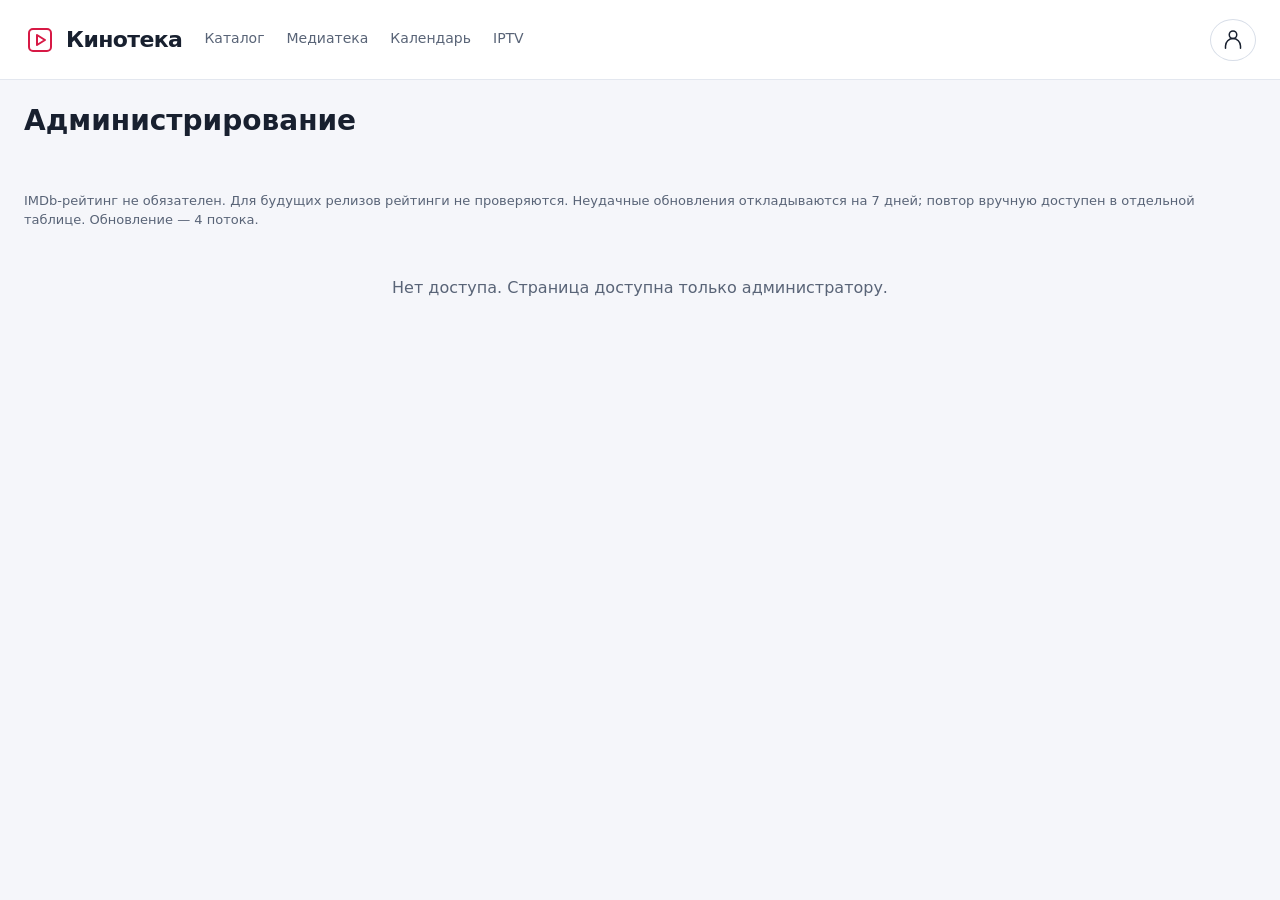
==== commit 60cdddd0: "обновление темы" ====
--- a/web/admin.html
+++ b/web/admin.html
@@ -3,24 +3,25 @@
 <head>
   <meta charset="UTF-8" />
   <meta name="viewport" content="width=device-width, initial-scale=1.0" />
-  <title>Админ-панель — Video Viewer</title>
-  <link rel="stylesheet" href="style.css?v=16" />
-  <link rel="stylesheet" href="admin.css?v=4" />
-  <link rel="stylesheet" href="storage.css?v=1" />
+  <title>Админ-панель — Кинотека</title>
+  <script src="theme.js?v=1"></script>
+  <link rel="stylesheet" href="style.css?v=17" />
+  <link rel="stylesheet" href="admin.css?v=5" />
+  <link rel="stylesheet" href="storage.css?v=2" />
+  <link rel="stylesheet" href="redesign.css?v=1" />
 </head>
 <body>
   <header class="topbar">
-    <h1 class="logo">🛠 Админ-панель</h1>
+    <a class="logo" href="/">Кинотека</a>
     <div class="user-area">
       <span id="admin-user" class="user-name"></span>
       <a class="auth-btn" href="/storage.html">Файлы и загрузки</a>
-      <a class="auth-btn" href="/">← Каталог</a>
-      <a class="auth-btn" href="/iptv.html">📺 IPTV</a>
       <button id="admin-logout" class="auth-btn" type="button">Выйти</button>
     </div>
   </header>
 
   <main class="admin-main">
+    <h1 class="page-heading">Администрирование</h1>
     <div class="admin-tabs">
       <button id="tab-missing" class="section-btn active" type="button">Пустые поля</button>
       <button id="tab-notfound" class="section-btn" type="button">Не удалось обновить</button>
--- a/web/style.css
+++ b/web/style.css
@@ -1,11 +1,122 @@
 :root {
+  color-scheme: dark;
   --bg: #0f1117;
   --panel: #171a23;
   --panel-2: #1e2230;
   --text: #e6e8ee;
   --muted: #9aa0ae;
   --accent: #e11d48;
+  --accent-soft: rgba(225, 29, 72, 0.12);
+  --on-accent: #fff;
+  --border: #2a3040;
+  --border-subtle: #222736;
+  --border-strong: #43465e;
+  --hover: #2a3040;
+  --input-bg: #1e2230;
+  --topbar-bg: rgba(15, 17, 23, 0.9);
+  --shadow: 0 10px 26px rgba(0, 0, 0, 0.4);
+  --modal-overlay: rgba(0, 0, 0, 0.8);
+  --focus: #f16c8b;
+  --rating: #f5c518;
+  --rating-bg: #f5c518;
+  --on-rating: #0f1117;
+  --error: #f87171;
+  --error-bg: rgba(248, 113, 113, 0.08);
+  --error-border: rgba(248, 113, 113, 0.3);
+  --success: #4ade80;
+  --success-bg: rgba(34, 197, 94, 0.12);
+  --success-border: rgba(74, 222, 128, 0.35);
+  --warning: #f5cc74;
+  --warning-bg: rgba(245, 204, 116, 0.1);
+  --warning-border: #ad9863;
+  --info: #8ebcff;
+  --info-bg: rgba(101, 157, 255, 0.12);
+  --link: #b9ceff;
+  --log-bg: #141824;
+  --log-text: #aabbd0;
+  --disabled-bg: #252936;
+  --disabled-text: #9299a9;
+  --surface: var(--panel);
+  /* These remain dark for video overlays in either site theme. */
+  --player-bg: #000;
+  --player-panel: #171a23;
+  --player-panel-2: #1e2230;
+  --player-accent: #ff6b8c;
+  --player-text: #e6e8ee;
+  --player-muted: #aab2c2;
+  --player-border: #3a4254;
+  --player-control-border: #687083;
+  --player-border-subtle: #222736;
+  --player-control-bg: #252c38;
+  --player-focus: #8ebcff;
+  --player-overlay: rgba(10, 14, 22, 0.9);
+  --player-overlay-solid: rgba(13, 19, 30, 0.98);
+  --player-overlay-muted: #c7d3e6;
+  --player-primary: #f2f5fb;
+  --player-on-primary: #152038;
+  --player-error: #f87171;
   --radius: 12px;
+}
+
+:root[data-theme="light"] {
+  color-scheme: light;
+  --bg: #f5f6fa;
+  --panel: #fff;
+  --panel-2: #eceef4;
+  --text: #18202f;
+  --muted: #596477;
+  --accent: #d71945;
+  --accent-soft: rgba(215, 25, 69, 0.09);
+  --border: #d8dee8;
+  --border-subtle: #e3e7ef;
+  --border-strong: #a6b0c0;
+  --hover: #e4e8f0;
+  --input-bg: #f5f6fa;
+  --topbar-bg: rgba(255, 255, 255, 0.92);
+  --shadow: 0 10px 26px rgba(24, 32, 47, 0.12);
+  --modal-overlay: rgba(24, 32, 47, 0.5);
+  --focus: #b8143a;
+  --rating: #946200;
+  --error: #b42339;
+  --error-bg: #fff0f2;
+  --error-border: #f0b6c0;
+  --success: #18763a;
+  --success-bg: #eaf8ee;
+  --success-border: #a8d7b5;
+  --warning: #875e12;
+  --warning-bg: #fff6dd;
+  --warning-border: #d9bc76;
+  --info: #245fc0;
+  --info-bg: #eaf0ff;
+  --link: #2455a5;
+  --log-bg: #f0f3f8;
+  --log-text: #40536f;
+  --disabled-bg: #eceef4;
+  --disabled-text: #6d7687;
+}
+
+/* The controls stay readable when they float over a dark video frame. */
+.player-wrap,
+.iptv-player {
+  color-scheme: dark;
+  --bg: var(--player-bg);
+  --panel: var(--player-panel);
+  --panel-2: var(--player-panel-2);
+  --text: var(--player-text);
+  --accent: var(--player-accent);
+  --muted: var(--player-muted);
+  --border: var(--player-border);
+  --border-subtle: var(--player-border-subtle);
+  --border-strong: var(--player-border);
+  --hover: var(--player-control-bg);
+  --input-bg: var(--player-control-bg);
+  --focus: var(--player-focus);
+  --error: var(--player-error);
+  --error-bg: rgba(248, 113, 113, 0.08);
+  --error-border: rgba(248, 113, 113, 0.3);
+  --accent-soft: rgba(225, 29, 72, 0.12);
+  --surface: var(--player-panel);
+  color: var(--player-text);
 }
 
 * {
@@ -32,9 +143,9 @@
   align-items: center;
   gap: 24px;
   padding: 16px 24px;
-  background: rgba(15, 17, 23, 0.85);
+  background: var(--topbar-bg);
   backdrop-filter: blur(8px);
-  border-bottom: 1px solid #222736;
+  border-bottom: 1px solid var(--border-subtle);
 }
 
 .logo {
@@ -48,7 +159,7 @@
   max-width: 480px;
   padding: 10px 14px;
   border-radius: 10px;
-  border: 1px solid #2a3040;
+  border: 1px solid var(--border);
   background: var(--panel);
   color: var(--text);
   outline: none;
@@ -62,7 +173,7 @@
   display: flex;
   gap: 4px;
   background: var(--panel);
-  border: 1px solid #2a3040;
+  border: 1px solid var(--border);
   border-radius: 10px;
   padding: 4px;
 }
@@ -105,7 +216,7 @@
 .section-btn {
   padding: 8px 14px;
   border-radius: 999px;
-  border: 1px solid #2a3040;
+  border: 1px solid var(--border);
   background: var(--panel);
   color: var(--muted);
   font-size: 13px;
@@ -148,10 +259,10 @@
   left: 0;
   min-width: 190px;
   background: var(--panel);
-  border: 1px solid #2a3040;
+  border: 1px solid var(--border);
   border-radius: 10px;
   padding: 6px;
-  box-shadow: 0 10px 26px rgba(0, 0, 0, 0.4);
+  box-shadow: var(--shadow);
   display: none;
   z-index: 60;
 }
@@ -189,7 +300,7 @@
 }
 
 .sec-drop-item:hover {
-  background: #2a3040;
+  background: var(--hover);
   color: var(--text);
 }
 
@@ -201,7 +312,7 @@
 .genre-select {
   padding: 8px 12px;
   border-radius: 10px;
-  border: 1px solid #2a3040;
+  border: 1px solid var(--border);
   background: var(--panel);
   color: var(--text);
   font-size: 13px;
@@ -224,7 +335,7 @@
   align-items: center;
   gap: 6px;
   padding: 8px 12px;
-  border: 1px solid #2a3040;
+  border: 1px solid var(--border);
   border-radius: 10px;
   background: var(--panel);
   color: var(--text);
@@ -254,7 +365,7 @@
   background: var(--panel);
   border-radius: var(--radius);
   overflow: hidden;
-  border: 1px solid #222736;
+  border: 1px solid var(--border-subtle);
   transition: transform 0.15s ease, border-color 0.15s ease;
 }
 
@@ -268,7 +379,7 @@
   aspect-ratio: 16 / 9;
   /* До загрузки постера видна градиентная заглушка: чёрный прямоугольник выглядел
      так, будто карточка прогрузилась только наполовину. */
-  background: linear-gradient(135deg, #1e2230, #171a23);
+  background: linear-gradient(135deg, var(--panel-2), var(--panel));
 }
 
 .thumb img {
@@ -297,7 +408,7 @@
   align-items: center;
   justify-content: center;
   font-size: 42px;
-  background: linear-gradient(135deg, #1e2230, #171a23);
+  background: linear-gradient(135deg, var(--panel-2), var(--panel));
 }
 
 .play {
@@ -308,6 +419,7 @@
   height: 52px;
   border-radius: 50%;
   background: rgba(225, 29, 72, 0.9);
+  color: var(--on-accent);
   display: flex;
   align-items: center;
   justify-content: center;
@@ -350,7 +462,7 @@
   flex-shrink: 0;
   font-size: 12px;
   font-weight: 600;
-  color: #f5c518;
+  color: var(--rating);
   white-space: nowrap;
 }
 
@@ -385,8 +497,8 @@
 }
 
 .badge.rating {
-  background: #f5c518;
-  color: #0f1117;
+  background: var(--rating-bg);
+  color: var(--on-rating);
   font-weight: 600;
 }
 
@@ -419,7 +531,7 @@
   display: flex;
   align-items: center;
   justify-content: center;
-  background: rgba(0, 0, 0, 0.8);
+  background: var(--modal-overlay);
   padding: 24px;
 }
 
@@ -428,7 +540,7 @@
   background: var(--panel);
   border-radius: var(--radius);
   overflow: hidden;
-  border: 1px solid #2a3040;
+  border: 1px solid var(--border);
   max-height: 92vh;
   overflow-y: auto;
 }
@@ -439,7 +551,7 @@
   justify-content: space-between;
   gap: 16px;
   padding: 12px 16px;
-  border-bottom: 1px solid #222736;
+  border-bottom: 1px solid var(--border-subtle);
 }
 
 .modal-head h2 {
@@ -482,7 +594,7 @@
   gap: 10px;
   padding: 8px 12px;
   background: var(--panel);
-  border-top: 1px solid #222736;
+  border-top: 1px solid var(--border-subtle);
 }
 
 /* --- Полноэкранный режим: всплывающая панель управления ---
@@ -609,7 +721,7 @@
   right: 0;
   height: 4px;
   border-radius: 2px;
-  background: #2a3040;
+  background: var(--border);
 }
 
 .ctrl-buffered {
@@ -669,7 +781,7 @@
 
 .q-btn {
   background: var(--panel-2);
-  border: 1px solid #2a3040;
+  border: 1px solid var(--border);
   border-radius: 6px;
   color: var(--muted);
   font-size: 11px;
@@ -685,17 +797,17 @@
 
 .q-btn.active {
   border-color: var(--accent);
-  background: rgba(0, 199, 255, 0.12);
+  background: var(--accent-soft);
   color: var(--text);
 }
 
 .player-error {
   margin: 12px 20px;
   padding: 10px 12px;
-  color: #ff6b6b;
-  font-size: 13px;
-  background: rgba(255, 107, 107, 0.08);
-  border: 1px solid rgba(255, 107, 107, 0.3);
+  color: var(--error);
+  font-size: 13px;
+  background: var(--error-bg);
+  border: 1px solid var(--error-border);
   border-radius: 8px;
 }
 
@@ -705,9 +817,9 @@
   font-size: 11px;
   line-height: 1.5;
   font-family: ui-monospace, SFMono-Regular, Consolas, monospace;
-  color: #9fb0c3;
-  background: #141824;
-  border: 1px solid #2a3040;
+  color: var(--log-text);
+  background: var(--log-bg);
+  border: 1px solid var(--border);
   border-radius: 8px;
   white-space: pre-wrap;
   word-break: break-word;
@@ -782,7 +894,7 @@
 
 .sources {
   padding: 16px 20px;
-  border-top: 1px solid #222736;
+  border-top: 1px solid var(--border-subtle);
 }
 
 .sources-title {
@@ -814,7 +926,7 @@
 
 .chip {
   background: var(--panel-2);
-  border: 1px solid #2a3040;
+  border: 1px solid var(--border);
   border-radius: 999px;
   color: var(--text);
   font-size: 12px;
@@ -828,7 +940,7 @@
 
 .chip.active {
   border-color: var(--accent);
-  background: rgba(0, 199, 255, 0.12);
+  background: var(--accent-soft);
 }
 
 .episodes {
@@ -853,7 +965,7 @@
 .ep-btn {
   min-width: 56px;
   background: var(--panel-2);
-  border: 1px solid #2a3040;
+  border: 1px solid var(--border);
   border-radius: 8px;
   color: var(--text);
   font-size: 12px;
@@ -868,7 +980,7 @@
 
 .ep-btn.active {
   border-color: var(--accent);
-  background: rgba(0, 199, 255, 0.12);
+  background: var(--accent-soft);
 }
 
 /* Список раздач (торрентов) сезона сериала: по каждой видно озвучки
@@ -890,7 +1002,7 @@
   text-align: left;
   padding: 7px 12px;
   background: var(--panel-2);
-  border: 1px solid #2a3040;
+  border: 1px solid var(--border);
   border-radius: 8px;
   color: var(--text);
   cursor: pointer;
@@ -902,7 +1014,7 @@
 
 .release-btn.active {
   border-color: var(--accent);
-  background: rgba(0, 199, 255, 0.12);
+  background: var(--accent-soft);
 }
 
 .release-voices {
@@ -936,7 +1048,7 @@
   text-align: left;
   padding: 8px 12px;
   background: var(--panel-2);
-  border: 1px solid #2a3040;
+  border: 1px solid var(--border);
   border-radius: 8px;
   color: var(--text);
   cursor: pointer;
@@ -949,7 +1061,7 @@
 
 .source-btn.active {
   border-color: var(--accent);
-  background: rgba(0, 199, 255, 0.08);
+  background: var(--accent-soft);
 }
 
 .source-title {
@@ -992,7 +1104,7 @@
 .track-btn {
   padding: 6px 12px;
   background: var(--panel-2);
-  border: 1px solid #2a3040;
+  border: 1px solid var(--border);
   border-radius: 8px;
   color: var(--text);
   cursor: pointer;
@@ -1005,7 +1117,7 @@
 
 .track-btn.active {
   border-color: var(--accent);
-  background: rgba(0, 199, 255, 0.08);
+  background: var(--accent-soft);
 }
 
 /* Кнопки выбора субтитров — как .track-btn, но отдельный класс, чтобы
@@ -1014,7 +1126,7 @@
 .sub-btn {
   padding: 6px 12px;
   background: var(--panel-2);
-  border: 1px solid #2a3040;
+  border: 1px solid var(--border);
   border-radius: 8px;
   color: var(--text);
   cursor: pointer;
@@ -1027,17 +1139,17 @@
 
 .sub-btn.active {
   border-color: var(--accent);
-  background: rgba(0, 199, 255, 0.08);
+  background: var(--accent-soft);
 }
 
 .tracks-note {
   width: 100%;
   margin: 0;
   padding: 10px 12px;
-  border: 1px solid rgba(248, 113, 113, 0.3);
+  border: 1px solid var(--error-border);
   border-radius: 8px;
-  background: rgba(248, 113, 113, 0.06);
-  color: #f87171;
+  background: var(--error-bg);
+  color: var(--error);
   font-size: 13px;
   line-height: 1.4;
 }
@@ -1109,7 +1221,7 @@
 .auth-btn {
   padding: 8px 14px;
   border-radius: 10px;
-  border: 1px solid #2a3040;
+  border: 1px solid var(--border);
   background: var(--panel);
   color: var(--text);
   font-size: 13px;
@@ -1146,7 +1258,7 @@
   gap: 6px;
   margin-bottom: 18px;
   background: var(--panel-2);
-  border: 1px solid #2a3040;
+  border: 1px solid var(--border);
   border-radius: 10px;
   padding: 4px;
 }
@@ -1189,7 +1301,7 @@
 .auth-field input {
   padding: 10px 12px;
   border-radius: 10px;
-  border: 1px solid #2a3040;
+  border: 1px solid var(--border);
   background: var(--panel-2);
   color: var(--text);
   font-size: 14px;
@@ -1202,7 +1314,7 @@
 
 .auth-error {
   margin: 0;
-  color: #f87171;
+  color: var(--error);
   font-size: 13px;
 }
 
@@ -1249,7 +1361,7 @@
   flex: 0 0 190px;
   width: 190px;
   background: var(--panel);
-  border: 1px solid #222736;
+  border: 1px solid var(--border-subtle);
   border-radius: var(--radius);
   overflow: hidden;
   cursor: pointer;
@@ -1285,7 +1397,7 @@
 
 .continue-progress {
   height: 4px;
-  background: #2a3040;
+  background: var(--border);
   border-radius: 2px;
   margin-top: 8px;
   overflow: hidden;
@@ -1332,8 +1444,8 @@
   padding: 8px 14px;
   border-radius: 10px;
   border: 1px solid var(--accent);
-  background: rgba(225, 29, 72, 0.15);
-  color: #fff;
+  background: var(--accent-soft);
+  color: var(--accent);
   font-size: 13px;
   font-weight: 600;
   cursor: pointer;
@@ -1342,14 +1454,15 @@
 
 .resume-btn:hover {
   background: var(--accent);
+  color: var(--on-accent);
 }
 
 
 /* Missing seasons and episodes remain visible. */
 .chip:disabled, .ep-btn:disabled {
-  color: #888;
-  background: #292929;
-  border-color: #444;
+  color: var(--disabled-text);
+  background: var(--disabled-bg);
+  border-color: var(--border);
   opacity: .55;
   cursor: not-allowed;
   box-shadow: none;
@@ -1397,7 +1510,7 @@
 
 .page-card {
   background: var(--panel);
-  border: 1px solid #2a3040;
+  border: 1px solid var(--border);
   border-radius: var(--radius);
   overflow: hidden;
 }
--- a/web/admin.css
+++ b/web/admin.css
@@ -14,7 +14,7 @@
 
 .admin-tabs .section-btn.active {
   border-color: var(--accent);
-  color: var(--accent);
+  color: var(--on-accent);
 }
 
 .admin-tables {
@@ -43,7 +43,7 @@
 
 .admin-table-wrap {
   overflow-x: auto;
-  border: 1px solid #222736;
+  border: 1px solid var(--border-subtle);
   border-radius: var(--radius);
   background: var(--panel);
 }
@@ -59,12 +59,12 @@
   position: sticky;
   top: 0;
   z-index: 1;
-  background: #161a24;
+  background: var(--panel-2);
   color: var(--muted);
   font-weight: 600;
   text-align: left;
   padding: 6px 4px;
-  border-bottom: 1px solid #2a3040;
+  border-bottom: 1px solid var(--border);
   font-size: 11px;
   line-height: 1.25;
   overflow-wrap: anywhere;
@@ -72,7 +72,7 @@
 
 .admin-table td {
   padding: 4px 3px;
-  border-bottom: 1px solid #1b202c;
+  border-bottom: 1px solid var(--border-subtle);
   vertical-align: top;
 }
 
@@ -82,8 +82,8 @@
   min-width: 0;
   max-width: 100%;
   box-sizing: border-box;
-  background: #0f1117;
-  border: 1px solid #2a3040;
+  background: var(--bg);
+  border: 1px solid var(--border);
   border-radius: 6px;
   color: var(--text);
   font-size: 11px;
@@ -122,7 +122,7 @@
 .btn-save,
 .btn-refresh {
   border-radius: 6px;
-  border: 1px solid #2a3040;
+  border: 1px solid var(--border);
   background: var(--panel-2);
   color: var(--text);
   font-size: 12px;
@@ -131,8 +131,8 @@
 }
 
 .btn-save:hover {
-  border-color: #22c55e;
-  color: #22c55e;
+  border-color: var(--success);
+  color: var(--success);
 }
 
 .btn-refresh:hover {
@@ -145,7 +145,7 @@
   width: 100%;
   display: block;
   border-radius: 6px;
-  border: 1px solid #2a3040;
+  border: 1px solid var(--border);
   background: var(--panel-2);
   color: var(--text);
   font-size: 12px;
@@ -154,8 +154,8 @@
 }
 
 .btn-unmark:hover {
-  border-color: #ef4444;
-  color: #ef4444;
+  border-color: var(--error);
+  color: var(--error);
 }
 
 .btn-refresh:disabled {
@@ -170,16 +170,16 @@
 }
 
 tr.flash-ok {
-  background: rgba(34, 197, 94, 0.12);
+  background: var(--success-bg);
 }
 
 tr.flash-err {
-  background: rgba(239, 68, 68, 0.14);
+  background: var(--error-bg);
 }
 
 /* ---- Лог ---- */
 .admin-log-wrap {
-  border: 1px solid #222736;
+  border: 1px solid var(--border-subtle);
   border-radius: var(--radius);
   background: var(--panel);
   padding: 10px;
@@ -196,7 +196,7 @@
   font-family: ui-monospace, "Cascadia Code", Consolas, monospace;
   font-size: 12px;
   line-height: 1.5;
-  background: #0b0e14;
+  background: var(--log-bg);
   border-radius: 8px;
   padding: 8px;
 }
@@ -211,9 +211,9 @@
 }
 
 .log-ok {
-  color: #22c55e;
+  color: var(--success);
 }
 
 .log-error {
-  color: #ef4444;
-}
+  color: var(--error);
+}
--- a/web/storage.css
+++ b/web/storage.css
@@ -2,10 +2,10 @@
 .storage-toolbar, .storage-release-head { display: flex; gap: 16px; align-items: center; justify-content: space-between; flex-wrap: wrap; }
 .storage-toolbar p, .storage-note { color: var(--muted); font-size: 13px; line-height: 1.5; }
 .storage-status { min-height: 1.5em; color: var(--muted); }
-.storage-status.error, .users-status.error { color: #fb7185; }
-.storage-status.success, .users-status.success { color: #4ade80; }
+.storage-status.error, .users-status.error { color: var(--error); }
+.storage-status.success, .users-status.success { color: var(--success); }
 .storage-summary { display: grid; grid-template-columns: repeat(auto-fit, minmax(240px, 1fr)); gap: 16px; }
-.storage-card, .storage-release { padding: 18px; border-radius: var(--radius); background: var(--panel); border: 1px solid #2a3040; }
+.storage-card, .storage-release { padding: 18px; border-radius: var(--radius); background: var(--panel); border: 1px solid var(--border); }
 .storage-card h2, .storage-release h3 { margin: 0 0 10px; font-size: 16px; overflow-wrap: anywhere; }
 .storage-card p { margin: 7px 0; }
 .storage-card .storage-value { font-size: 24px; font-weight: 600; }
@@ -18,20 +18,20 @@
 .storage-table-wrap { overflow-x: auto; }
 .storage-table { width: 100%; border-collapse: collapse; font-size: 14px; }
 .storage-table th { text-align: left; color: var(--muted); font-weight: 500; font-size: 12px; }
-.storage-table td, .storage-table th { border-bottom: 1px solid #2a3040; padding: 12px 10px; vertical-align: top; }
+.storage-table td, .storage-table th { border-bottom: 1px solid var(--border); padding: 12px 10px; vertical-align: top; }
 .storage-table td:first-child, .storage-table th:first-child { padding-left: 0; }
 .storage-table td > small { display: block; margin-top: 6px; }
 .storage-file-name { min-width: 230px; max-width: 550px; overflow-wrap: anywhere; }
 .storage-file-name small { display: block; color: var(--muted); margin-top: 6px; }
 .storage-numeric { white-space: nowrap; }
 .storage-progress { display: block; width: 140px; height: 8px; margin: 8px 0 4px; accent-color: var(--accent); }
-.storage-delete { color: #fb7185; border-color: #7f1d3a; white-space: nowrap; }
+.storage-delete { color: var(--error); border-color: var(--error-border); white-space: nowrap; }
 .storage-delete:disabled { opacity: .45; cursor: default; }
 .storage-viewer-name { font-weight: 600; }
 .storage-empty { padding: 22px 0; color: var(--muted); }
 .users-panel { margin-top: 20px; }
 .users-panel .storage-table { max-width: 950px; }
-.users-panel select { padding: 8px; border: 1px solid #2a3040; border-radius: 6px; background: var(--panel-2); color: var(--text); min-width: 170px; }
+.users-panel select { padding: 8px; border: 1px solid var(--border); border-radius: 6px; background: var(--panel-2); color: var(--text); min-width: 170px; }
 .users-status { min-height: 1.5em; color: var(--muted); }
 @media (max-width: 700px) {
   .storage-main { padding: 16px; }
--- a/web/redesign.css
+++ b/web/redesign.css
@@ -0,0 +1,270 @@
+/* Shared application shell and catalogue. Theme colours live in style.css. */
+html { scroll-padding-top: 150px; }
+body { line-height: 1.5; }
+button, input, select { font: inherit; }
+button, a, input, select, summary { -webkit-tap-highlight-color: transparent; }
+:where(a, button, input, select, summary):focus-visible {
+  outline: 3px solid var(--focus);
+  outline-offset: 3px;
+}
+.site-header {
+  display: flex;
+  flex-wrap: wrap;
+  gap: 22px;
+  padding: 16px max(24px, calc((100vw - 1440px) / 2));
+  background: var(--topbar-bg);
+  border-color: var(--border-subtle);
+  min-height: 80px;
+}
+.site-brand {
+  display: inline-flex;
+  align-items: center;
+  gap: 10px;
+  flex-shrink: 0;
+  font-size: 22px;
+  font-weight: 700;
+  letter-spacing: -.6px;
+}
+.brand-mark { color: var(--accent); width: 32px; height: 32px; flex-shrink: 0; }
+.site-nav { display: flex; align-items: center; gap: 22px; }
+.site-nav-link {
+  color: var(--muted);
+  text-decoration: none;
+  padding: 10px 0;
+  white-space: nowrap;
+  font-size: 14px;
+  border-bottom: 2px solid transparent;
+}
+.site-nav-link:hover { color: var(--text); }
+.site-nav-link.active { color: var(--text); border-bottom-color: var(--accent); font-weight: 600; }
+.header-search {
+  margin-left: auto;
+  min-width: 160px;
+  flex: 1 1 210px;
+  max-width: 460px;
+  height: 44px;
+  padding: 10px 16px;
+  background: var(--panel-2);
+  border-color: var(--border-subtle);
+}
+.profile-menu { position: relative; margin-left: auto; flex-shrink: 0; }
+.header-search + .profile-menu { margin-left: 0; }
+.profile-toggle {
+  display: flex;
+  align-items: center;
+  gap: 8px;
+  padding: 8px 10px;
+  border: 1px solid var(--border);
+  border-radius: 50%;
+  cursor: pointer;
+  list-style: none;
+  color: var(--text);
+  background: var(--panel);
+}
+.profile-toggle::-webkit-details-marker { display: none; }
+.profile-toggle:hover, .profile-menu[open] .profile-toggle { background: var(--hover); }
+.profile-icon { width: 24px; height: 24px; }
+.profile-label {
+  position: absolute;
+  width: 1px;
+  height: 1px;
+  padding: 0;
+  margin: -1px;
+  overflow: hidden;
+  clip-path: inset(50%);
+  white-space: nowrap;
+}
+.profile-panel {
+  position: absolute;
+  right: 0;
+  top: calc(100% + 12px);
+  width: min(300px, calc(100vw - 32px));
+  padding: 18px;
+  display: grid;
+  gap: 16px;
+  border: 1px solid var(--border);
+  border-radius: 14px;
+  background: var(--panel);
+  color: var(--text);
+  box-shadow: var(--shadow);
+  max-height: calc(100dvh - 90px);
+  overflow-y: auto;
+}
+.profile-group { display: flex; flex-direction: column; align-items: stretch; gap: 10px; min-width: 0; }
+.profile-group .user-name, #admin-user, #storage-user { overflow-wrap: anywhere; white-space: normal; }
+.profile-links { padding-block: 12px; border-block: 1px solid var(--border-subtle); }
+.profile-link { color: var(--text); text-decoration: none; padding: 4px 0; }
+.profile-link:hover { color: var(--accent); }
+.profile-panel .lang-switch { justify-self: start; }
+.theme-control { display: flex; gap: 12px; align-items: center; justify-content: space-between; }
+.theme-select {
+  min-width: 140px;
+  padding: 8px 10px;
+  border: 1px solid var(--border);
+  background: var(--input-bg);
+  color: var(--text);
+  border-radius: 8px;
+}
+.header-context { display: flex; align-items: center; gap: 16px; width: 100%; min-width: 0; }
+.header-context .watch-title { flex: 1; min-width: 0; overflow-wrap: anywhere; }
+.page-heading { font-size: 28px; margin-top: 0; }
+.auth-btn { text-decoration: none; display: inline-flex; align-items: center; justify-content: center; min-height: 38px; }
+.auth-btn-primary, .resume-btn { background: var(--accent); color: var(--on-accent); }
+.resume-btn:hover { filter: brightness(1.08); }
+:where(main, .feature-page, .page, .admin-main, .storage-main) { min-width: 0; }
+.feature-page, body[data-page="catalog"] > main {
+  max-width: 1440px;
+  margin-inline: auto;
+  padding: 32px 24px 48px;
+}
+.feature-page h1, .catalog-heading { font-size: 28px; line-height: 1.2; letter-spacing: -.5px; }
+.feature-grid, .grid { grid-template-columns: repeat(auto-fill, minmax(220px, 1fr)); gap: 22px; }
+.feature-grid { grid-template-columns: repeat(auto-fill, minmax(190px, 1fr)); }
+.card, .feature-card { border-color: var(--border-subtle); box-shadow: 0 3px 12px rgba(0,0,0,.035); }
+.card:hover, .feature-card:hover { transform: translateY(-3px); border-color: var(--border-strong); }
+.thumb { aspect-ratio: 2 / 3; }
+.meta { padding: 14px 16px 16px; }
+.card-head .title { font-size: 15px; line-height: 1.4; font-weight: 600; }
+.card-head { display: block; }
+.card-summary { display: flex; gap: 8px; align-items: center; flex-wrap: wrap; margin-top: 8px; }
+.card-summary .card-rating { font-weight: 500; color: var(--rating); }
+.card-summary .card-year, .card-runtime { color: var(--muted); font-size: 13px; }
+.card-line { margin-top: 7px; font-size: 12px; }
+.card .play { color: var(--on-accent); }
+.catalog-status { position: absolute; top: 10px; right: 10px; padding: 4px 8px; border-radius: 6px; background: var(--accent); color: var(--on-accent); font-size: 12px; font-weight: 500; }
+.feature-card { transition: transform .15s ease, border-color .15s ease; }
+.feature-card img { display: block; }
+.feature-card strong { padding: 14px 16px 4px; font-size: 15px; font-weight: 600; }
+.feature-card small { padding: 4px 16px 16px; font-size: 13px; }
+.continue { margin-bottom: 36px; }
+.continue-title { font-size: 26px; letter-spacing: -.4px; margin-bottom: 18px; }
+.continue-list { gap: 20px; padding: 3px 3px 12px; scroll-snap-type: x proximity; }
+.continue-card {
+  flex: 0 0 calc((100% - 40px) / 3);
+  width: auto;
+  min-width: 260px;
+  border-color: var(--border-subtle);
+  scroll-snap-align: start;
+}
+.continue-link { display: block; color: var(--text); text-decoration: none; }
+.continue-card .thumb { aspect-ratio: 16 / 9; }
+.continue-card .thumb img { object-position: center 30%; }
+.continue-meta { padding: 14px 16px 16px; }
+.continue-head { display: flex; align-items: center; justify-content: space-between; gap: 12px; }
+.continue-name { font-size: 15px; line-height: 1.4; font-weight: 600; overflow-wrap: anywhere; }
+.continue-action {
+  display: flex;
+  align-items: center;
+  gap: 6px;
+  color: var(--accent);
+  font-size: 13px;
+  flex-shrink: 0;
+}
+.continue-action svg { width: 28px; height: 28px; }
+.continue-sub { font-size: 13px; margin-top: 5px; min-height: 20px; color: var(--muted); }
+.continue-progress { margin-top: 12px; height: 4px; background: var(--border); }
+.continue-time { font-size: 12px; margin-top: 6px; text-align: right; }
+.continue-remove { width: 30px; height: 30px; top: 10px; right: 10px; }
+.catalog-topline { display: flex; align-items: center; justify-content: space-between; gap: 16px; margin-bottom: 20px; }
+.catalog-heading { margin: 0; }
+.filters { align-items: start; margin-bottom: 24px; }
+.sections { flex: 1 1 650px; gap: 8px; }
+.section-btn { padding: 9px 14px; min-height: 40px; }
+.section-btn .count { font-size: 11px; opacity: .65; }
+.sec-menu { display: inline-flex; gap: 2px; }
+.sec-menu .has-menu { border-radius: 20px 6px 6px 20px; }
+.sec-menu .has-menu::after { display: none; }
+.collection-toggle { min-width: 34px; padding: 8px; border: 1px solid var(--border); border-radius: 6px 20px 20px 6px; background: var(--panel); color: var(--muted); cursor: pointer; }
+.collection-toggle:hover, .collection-toggle[aria-expanded="true"] { color: var(--text); background: var(--hover); }
+.sec-menu:not(.menu-open) .sec-drop { display: none; }
+.sec-menu.menu-open .sec-drop { display: block; }
+.filter-controls { flex: 1 1 100%; flex-wrap: wrap; gap: 10px; }
+.genre-select { min-height: 40px; max-width: 100%; }
+.released-toggle { font-size: 13px; }
+.filter-toggle { display: none; }
+.catalog-reset { min-height: 40px; }
+.empty { padding: 30px 16px; color: var(--muted); }
+.catalog-skeleton { pointer-events: none; }
+.catalog-skeleton .thumb { background: var(--panel-2); }
+.skeleton-line { height: 12px; margin: 8px 0; width: 80%; border-radius: 6px; background: var(--panel-2); }
+.skeleton-line.short { width: 45%; }
+.catalog-skeleton { animation: loading-pulse 1.5s ease-in-out infinite; }
+@keyframes loading-pulse { 50% { opacity: .55; } }
+.admin-tabs { flex-wrap: wrap; }
+.admin-table-wrap { min-width: 0; max-width: 100%; }
+.admin-table { min-width: 1200px; }
+#notfound-table { min-width: 1000px; }
+.feature-toolbar, .feature-form, .admin-controls { min-width: 0; }
+.feature-toolbar label, .feature-form label { max-width: 100%; }
+.playback-extras { max-width: 100%; }
+@media (max-width: 950px) {
+  .player-controls { flex-wrap: wrap; gap: 8px; }
+  .ctrl-bar { order: -1; flex: 1 1 100%; min-width: 0; }
+  .ctrl-btn { min-width: 30px; min-height: 34px; }
+  .ctrl-quality { flex-wrap: wrap; }
+  .ctrl-volume { width: 65px; }
+}
+body.tv .site-header { gap: 24px; }
+body.tv .profile-panel .lang-switch { display: flex !important; }
+body.tv .profile-panel { font-size: 20px; width: 350px; }
+body.tv .site-nav-link { font-size: 18px; }
+body.tv .continue-card { min-width: 300px; }
+body.tv .continue-card:focus-within { box-shadow: 0 0 0 4px var(--bg), 0 0 0 7px var(--focus); transform: scale(1.04); }
+@media (max-width: 1100px) {
+  .site-header { gap: 14px; }
+  .site-nav { gap: 16px; }
+  .site-brand { font-size: 20px; }
+  .header-search { flex-basis: 180px; }
+}
+@media (max-width: 850px) {
+  .site-header { padding: 12px 20px; gap: 12px; }
+  .site-nav { order: 3; width: 100%; justify-content: flex-start; gap: 24px; overflow-x: auto; }
+  .header-context { order: 4; }
+  .header-search { min-width: 130px; }
+  .continue-card { flex-basis: calc((100% - 20px) / 2); }
+  .feature-grid, .grid { grid-template-columns: repeat(auto-fill, minmax(175px, 1fr)); gap: 18px; }
+}
+@media (max-width: 600px) {
+  html { scroll-padding-top: 190px; }
+  .site-header { padding: 12px 16px 8px; gap: 10px; }
+  .site-brand { font-size: 20px; }
+  .header-search { order: 2; flex: 1 1 100%; width: 100%; max-width: none; }
+  .header-search + .profile-menu { margin-left: auto; }
+  .site-nav { gap: 22px; }
+  .site-nav-link { font-size: 13px; padding: 8px 0; }
+  .profile-panel { top: calc(100% + 10px); }
+  .feature-page, body[data-page="catalog"] > main { padding: 24px 16px 40px; }
+  .feature-page h1, .catalog-heading, .page-heading, .continue-title { font-size: 23px; }
+  .catalog-topline { margin-bottom: 16px; }
+  .continue { margin-bottom: 24px; }
+  .continue-title { margin-bottom: 14px; }
+  .continue-card { flex-basis: 85%; min-width: 250px; }
+  .continue-meta { padding: 12px 14px; }
+  .continue-action { font-size: 12px; }
+  .continue-name { font-size: 14px; }
+  .grid, .feature-grid { grid-template-columns: repeat(2, minmax(0, 1fr)); gap: 14px; }
+  .meta { padding: 10px 11px 12px; }
+  .card-head .title, .feature-card strong { font-size: 14px; }
+  .card-summary { gap: 5px; }
+  .card-summary .card-rating { font-size: 11px; }
+  .card-summary .card-year, .card-runtime { font-size: 12px; }
+  .card-runtime { display: none; }
+  .feature-card strong { padding: 10px 11px 4px; }
+  .feature-card small { padding: 4px 11px 12px; }
+  .sections { flex-basis: 100%; }
+  .section-btn { padding: 8px 12px; font-size: 12px; }
+  .section-btn .count { display: none; }
+  .filter-toggle { display: inline-flex; }
+  .filter-controls { display: none; padding: 14px; border: 1px solid var(--border); border-radius: 12px; background: var(--panel); }
+  .filters.filters-open .filter-controls { display: flex; }
+  .filter-controls .genre-select { width: 100%; }
+  .filter-controls .released-toggle { padding-inline: 0; }
+  .filter-controls .catalog-reset { width: 100%; }
+  .header-context .watch-title { display: block; font-size: 13px; }
+  .header-context .auth-btn { font-size: 12px; flex-shrink: 0; }
+  .admin-main, .storage-main { padding-inline: 16px; }
+  .admin-tabs { gap: 8px; }
+}
+@media (prefers-reduced-motion: reduce) {
+  *, *::before, *::after { scroll-behavior: auto !important; transition: none !important; animation: none !important; }
+}
